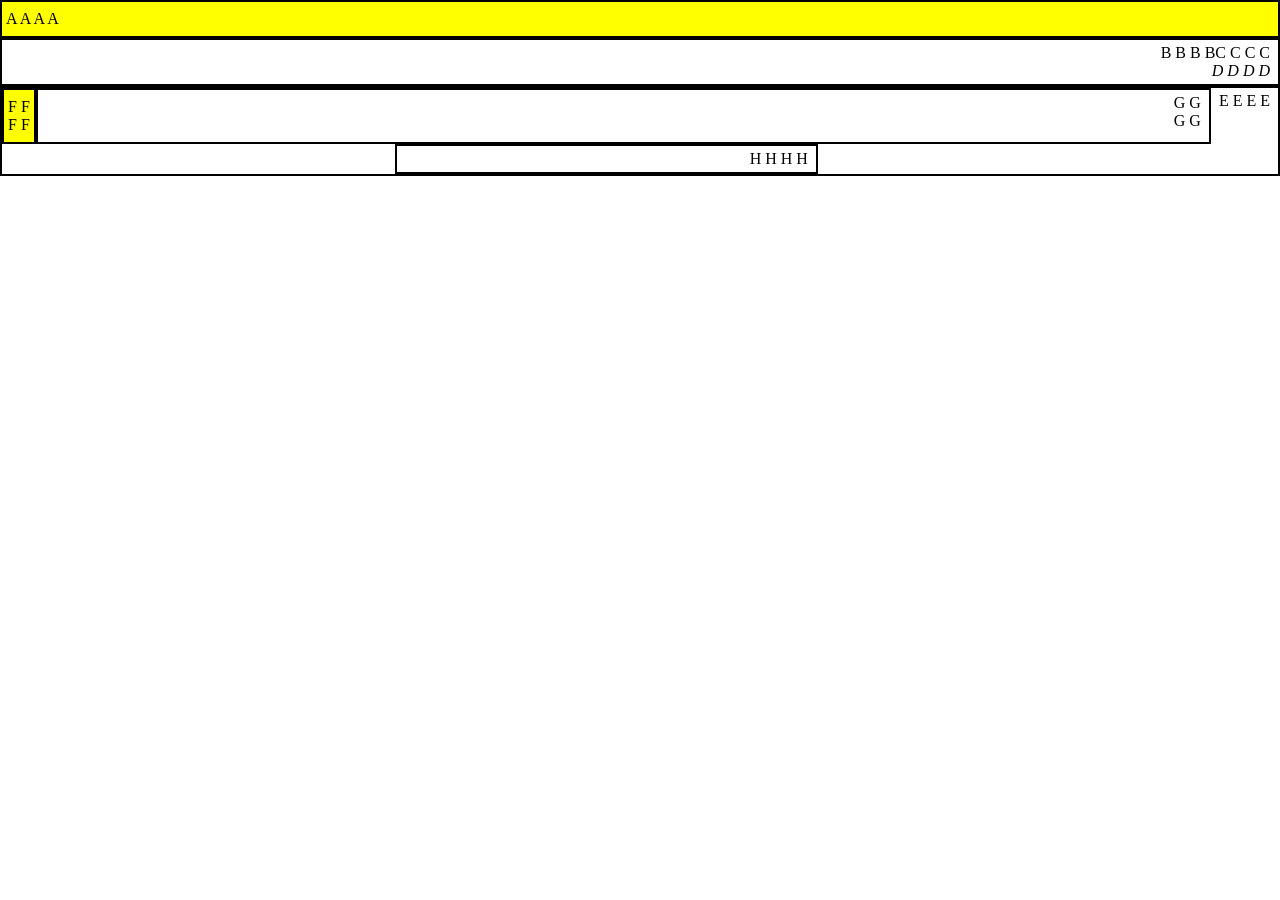
==== index.html @ 2bbe461c "initial commit" ====
<!DOCTYPE html>
<html lang="en">
<head>
    <meta charset="UTF-8">
    <meta name="viewport" content="width=device-width, initial-scale=1.0">
    <link rel="stylesheet"href="style.css">
    <title>Document</title>
</head>
<body>
    <div>
        <div class="id">A A A A</div>
        <div>
            <span>B B B B</span>
            <span id="id">C C C C</span>
            <span class="class">D D D D</span>
        </div>
        <div class="class">
            <span>E E E E</span>
            <div class="id">F F<br />F F</div>
            <div id="class">G G<br />G G</div>
            <div id="H">H H H H</div>
        </div>
    </div>
</body>
</html>
---- style.css ----
body{
    font-family: "Comic Sans MS";
    font-size: medium;
    margin:0;
    padding: 0;
}

/*div {
    display: grid;
    grid-template-rows: auto;
    gap:10px;
}*/

.id{
    /*border-radius: 2px;*/
    /*border-color: black;*/
    background-color: yellow;
    border: 2px solid black;
    padding: 8px 4px;
    text-align: left;
    /*display: inline-block;*/
}

.class{
    font-style: italic;
    flex-basis: 100%;
    text-align: right;
}

.id + div {
    display: flex;
    flex-wrap: wrap;
    justify-content: flex-end;
    border: 2px solid black;
    padding: 4px 8px;
}

/*span{
    border: 2px solid black;
    padding: 8px;
    text-align: center
}

#id, .class, span {
    border: 2px solid black;
    padding: 8px;
    text-align: center;
}*/

div.class{
    font-style: normal;
    display: grid;
    border: 2px solid black;
    grid-template-columns: auto 1fr auto;
    grid-template-rows: auto auto;
    align-items: start;
}

div.class > span {
    display: flex;
    grid-column: 4;
    grid-row: 1;
    padding: 4px 8px;
    align-self: flex-start;
    /*text-align: center;*/
}

div.class > .id {
    grid-column: 1;
    grid-row: 1;
    border: 2px solid black;
    padding: 8px 4px;
    background-color: yellow;
    /*text-align: center;*/
}

#class{
    grid-column: 2;
    grid-row: 1;
    border: 2px solid black;
    padding: 4px 8px;
    align-self: stretch;
    text-align: left;
}


#H{
    border: 2px solid black;
    grid-column: 1/ 4;
    grid-row: 2;
    width:33.333%;
    padding: 4px 8px;
    /*display:flex;
    justify-content: center;*/
    margin: 0 auto;
    text-align: right;
}
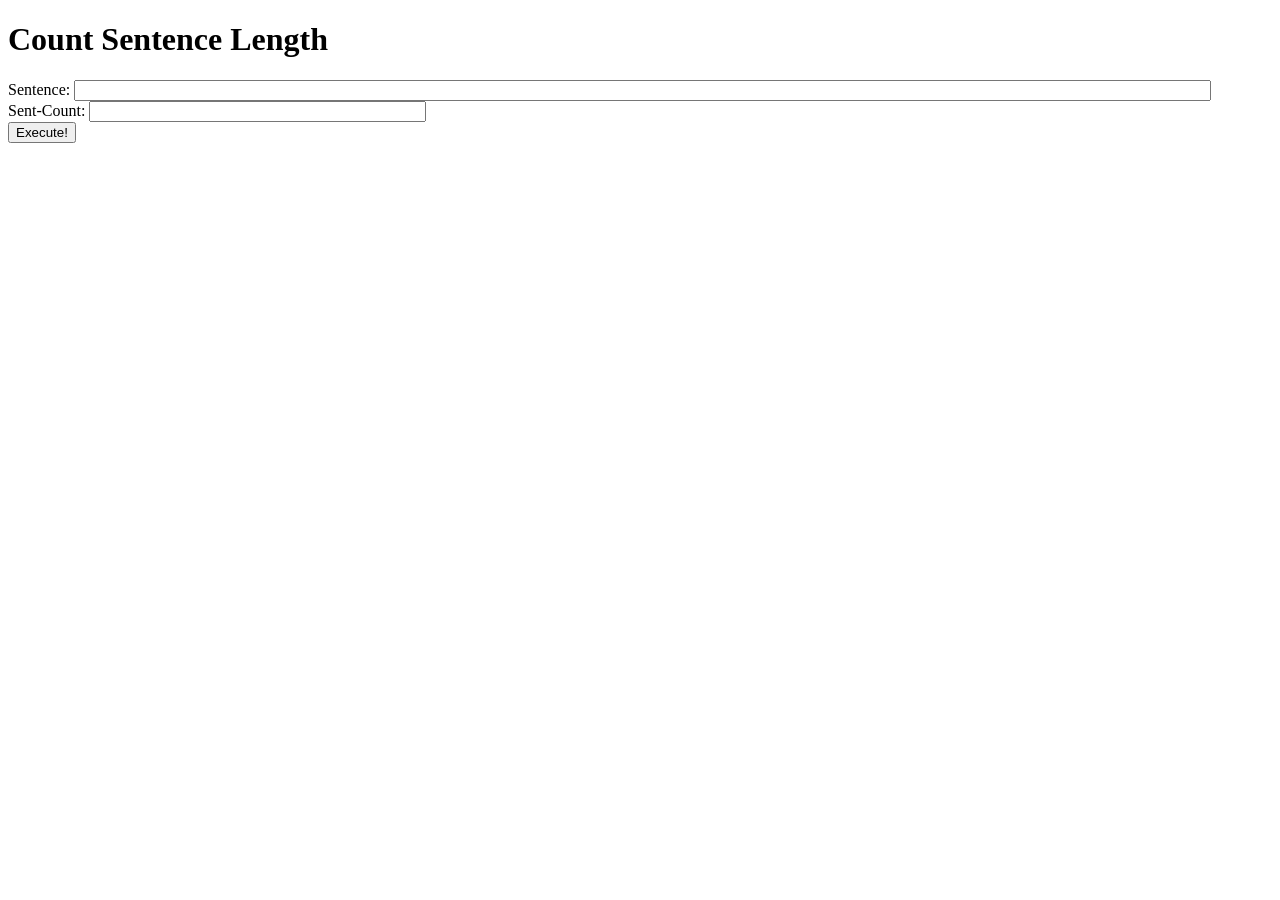
==== commit 47996840: "added graded lab" ====
--- a/index.html
+++ b/index.html
@@ -3,23 +3,20 @@
 <head>
     <meta charset="UTF-8">
     <meta name="viewport" content="width=device-width, initial-scale=1.0">
-    <link rel="stylesheet"href="style.css">
     <title>Document</title>
+    <!-- link rel="stylesheet" href= "style.css" -->
 </head>
 <body>
-    <div>
-        <div class="id">A A A A</div>
-        <div>
-            <span>B B B B</span>
-            <span id="id">C C C C</span>
-            <span class="class">D D D D</span>
-        </div>
-        <div class="class">
-            <span>E E E E</span>
-            <div class="id">F F<br />F F</div>
-            <div id="class">G G<br />G G</div>
-            <div id="H">H H H H</div>
-        </div>
-    </div>
+
+<h1> Count Sentence Length </h1>
+
+<div> Sentence: <input id="sentence" type="text" size="140" /> </div>
+<div> Sent-Count: <input id="sent-count" type="text" size="40" /> </div>
+<div> <button id="Execute">Execute! </button> </div>
+<div id="words"></div>
+<div id="count"></div>  
+
+<script scr="javascript.js"></script>
 </body>
 </html>
+
